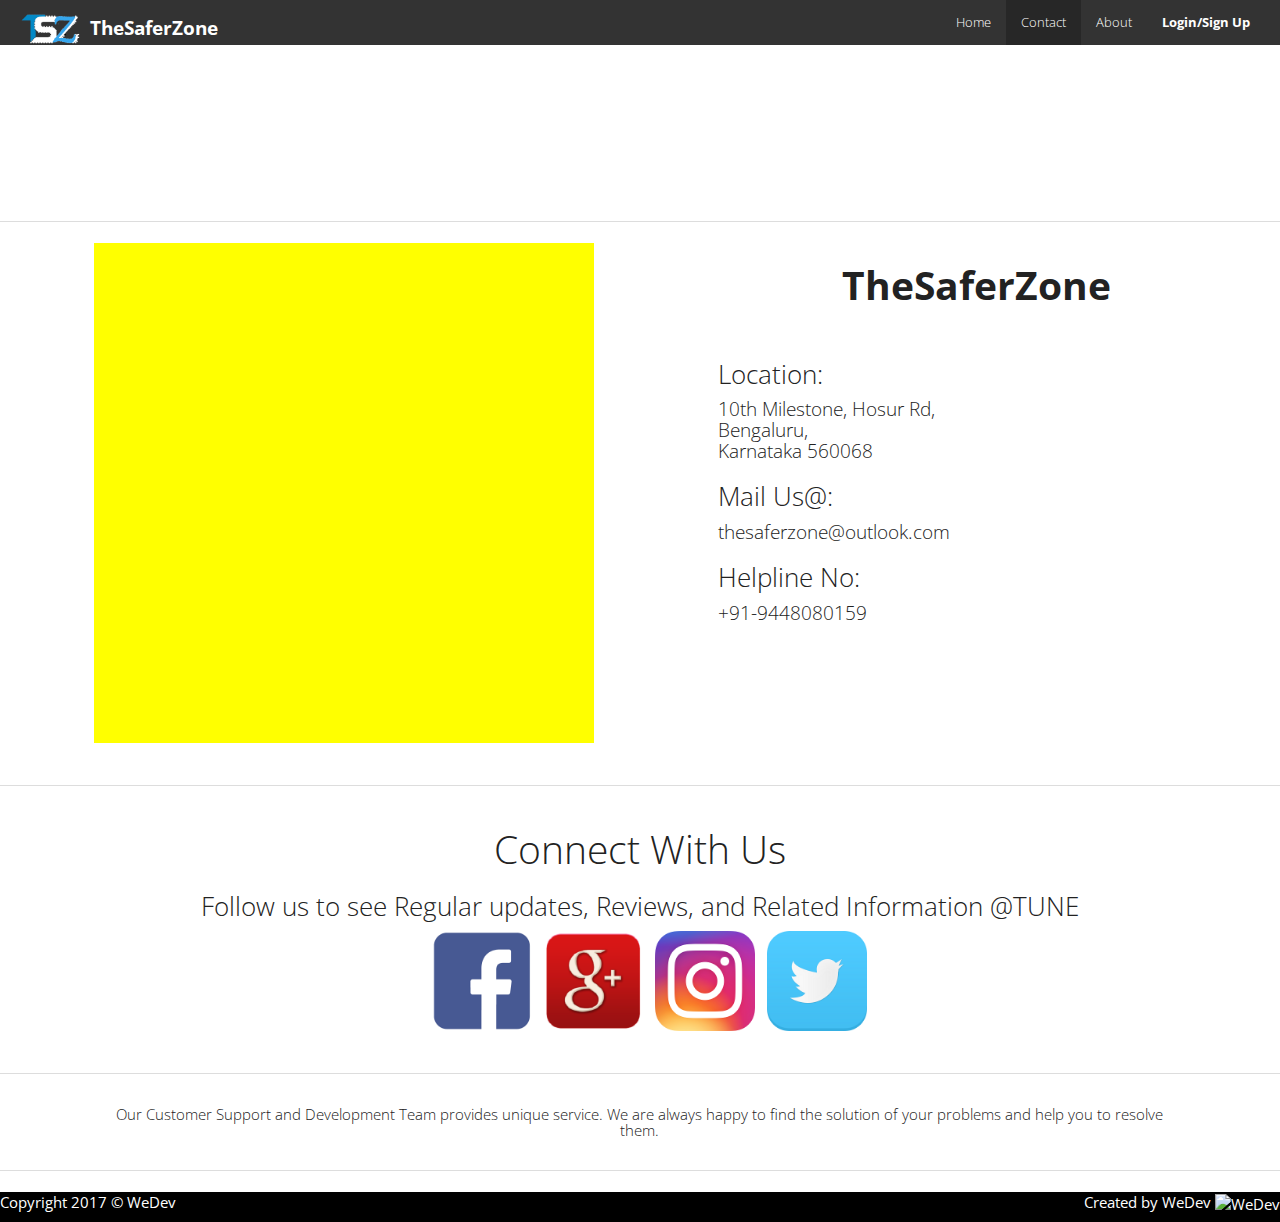
==== contact.html @ 2ccec202 "Add files via upload" ====
<!DOCTYPE html>
<html>
<head>
	<title>TheSaferZone|Contact</title>
	<link href='main.css' rel='stylesheet' type='text/css'>
	<link href='bootstrap.min.css' rel='stylesheet' type='text/css'>
	<link rel="icon" href="logo.png">
</head>
<body>
<nav class="navbar navbar-default" >
  <div class="container-fluid" >
    <div class="navbar-header" >
      <button class="navbar-toggle collapsed" type="button" data-toggle="collapse" data-target="#bs-example-navbar-collapse-1">
        <span class="sr-only">Toggle navigation</span>
        <span class="icon-bar"></span>
        <span class="icon-bar"></span>
        <span class="icon-bar"></span>
      </button>
      <a class="navbar-brand" href="index.html"><b><img src="logo.png" width="75px" height="35px" />TheSaferZone</b></a>
    </div>

    <div class="collapse navbar-collapse" id="bs-example-navbar-collapse-1" style="margin-bottom:0px;margin-top:0px;">
      <ul class="nav navbar-nav navbar-right">
	  <li><a href="index.html">Home</a></li>
	  <li class="active"><a href="#">Contact<span class="sr-only">(current)</span></a></li>
      <li><a href="aboutus.html">About</a></li>  
		<li onclick="document.getElementById('login-modal').style.display='block'"><a><b>Login/Sign Up</b></a></li>
      </ul>
      
    </div>
  </div>
</nav>
<div style="height=300px; background-image:url('support.jpg'); color:white; background-size:100% auto;">
  <h1 style="text-align:center"><b>We are here to Help!!</b><h1>
<h2 style="text-align:center"><em>We're friendly and available to chat. Reach out to us any time and we'll 
  happily answer your Question.</em></h2>
 </div>
  <hr></hr>
  <div class="row">
  <div class="col-md-1"></div>
<div class="col-md-5" id="map" style="width:500px;height:500px;background:yellow"></div>
<div class="col-md-1"></div>
<div class="col-md-5"><h1 style="text-align:center;"><b>TheSaferZone</b></h1>
<br>
<h3 style="text-align:left;">Location:</h3>
<h4 style="text-align:left;">10th Milestone, Hosur Rd,<br>Bengaluru, <br>Karnataka 560068</h4>
<h3 style="text-align:left;">Mail Us@:</h3>
<h4 style="text-align:left;">thesaferzone@outlook.com</h4>
<h3 style="text-align:left;">Helpline No:</h3>
<h4 style="text-align:left;">+91-9448080159</h4>
</div>
</div>
<br>
<hr></hr>
<div class="row">
<div class="col-md-1"></div>
<div class="col-md-10"><h1 style="text-align:center;">Connect With Us</h1>
<h3 style="text-align:center;">Follow us to see Regular updates, Reviews, and Related Information @TUNE</h3>
</div>
<div class="col-md-1"></div>
<div class="row">
<div class="col-md-4"></div>
<div class="col-md-1"><img src="fb.png" height=100px width=100px></div>
<div class="col-md-1"><img src="gp.png" height=100px width=100px></div>
<div class="col-md-1"><img src="insta.png" height=100px width=100px></div>
<div class="col-md-1"><img src="twit.png" height=100px width=100px></div>
<div class="col-md-4"></div>
</div>
</div>
<br>
<hr></hr>
<div class="row">
<div class="col-md-1"></div>
<div class="col-md-10">
<h5 style="text-align:center;">Our Customer Support and Development Team provides unique service.
We are always happy to find the solution of your problems and help you to resolve them.</h5> 
</div>
<div class="col-md-1"></div>
</div>
<hr></hr>
   <div class="footer-end-container" style="background:black;color:white; height:30px;">
                    <div class="copyright wow slideInLeft" data-wow-duration="0.8s" data-wow-delay="0.2s" style="display:inline;">
                        Copyright 2017 &copy; WeDev
                    </div>
                    <div class="createdby wow slideInRight" data-wow-duration="0.8s" data-wow-delay="0.3s" style="display:inline;float:right;">
                            Created by WeDev
							<img alt="WeDev" src="we-dev.png" width="40px" height="30px">
							</div> 
</div>
<div class="modal" id="login-modal" name="login-modal" style="display:'none'; overflow:auto;">
  <div class="modal-dialog">
    <div class="modal-content">
      <div class="modal-header">
        <button type="button" class="close" data-dismiss="modal" aria-hidden="true" onclick="document.getElementById('login-modal').style.display='none'">&times;</button>
        <h2 class="modal-title">SignUp</h2>
      </div>
      <div class="modal-body">
        <form class="form-horizontal" action="user.php" method="post">
			<label><b>Name:</b></label>
    <input type="text" placeholder="Enter name" name="name" required /><br/>
    <label><b>Email:</b></label>
    <input type="text" placeholder="Enter Email" name="email" required /><br/>
	<label><b>Phone</b></label>
    <input type="phone" placeholder="Enter Password" name="phone" required /><br/>
		<label><b>Password </b></label>
    <input type="password" placeholder="Enter Password" id="pw" name="pword" required /><br/>
	<label><b>Confirm Password </b></label>
    <input type="password" placeholder="Enter Password" id="confirmpw" name="cpword" required />
		<script>
		if(document.getElementById('pw').value!=document.getElementById('confirmpw').value)
				document.getElementbyId('pw').validate="passwords dont match";
		</script><br/>
		</div>
      <div class="modal-footer">
        <button type="button" class="btn btn-default" data-dismiss="modal" onclick="document.getElementById('login-modal').style.display='none'">Close</button>
        <button type="submit" name="signup" class="btn btn-primary">Sign Up</button>
      </div>
<script>
function myMap() {
var mapOptions = {
    center: new google.maps.LatLng(12.901814, 77.631244),
    zoom: 10,
    mapTypeId: google.maps.MapTypeId.HYBRID}
var map = new google.maps.Map(document.getElementById("map"), mapOptions);
}
</script>
<script src="https://maps.googleapis.com/maps/api/js?callback=myMap"></script>
</body>
</html>
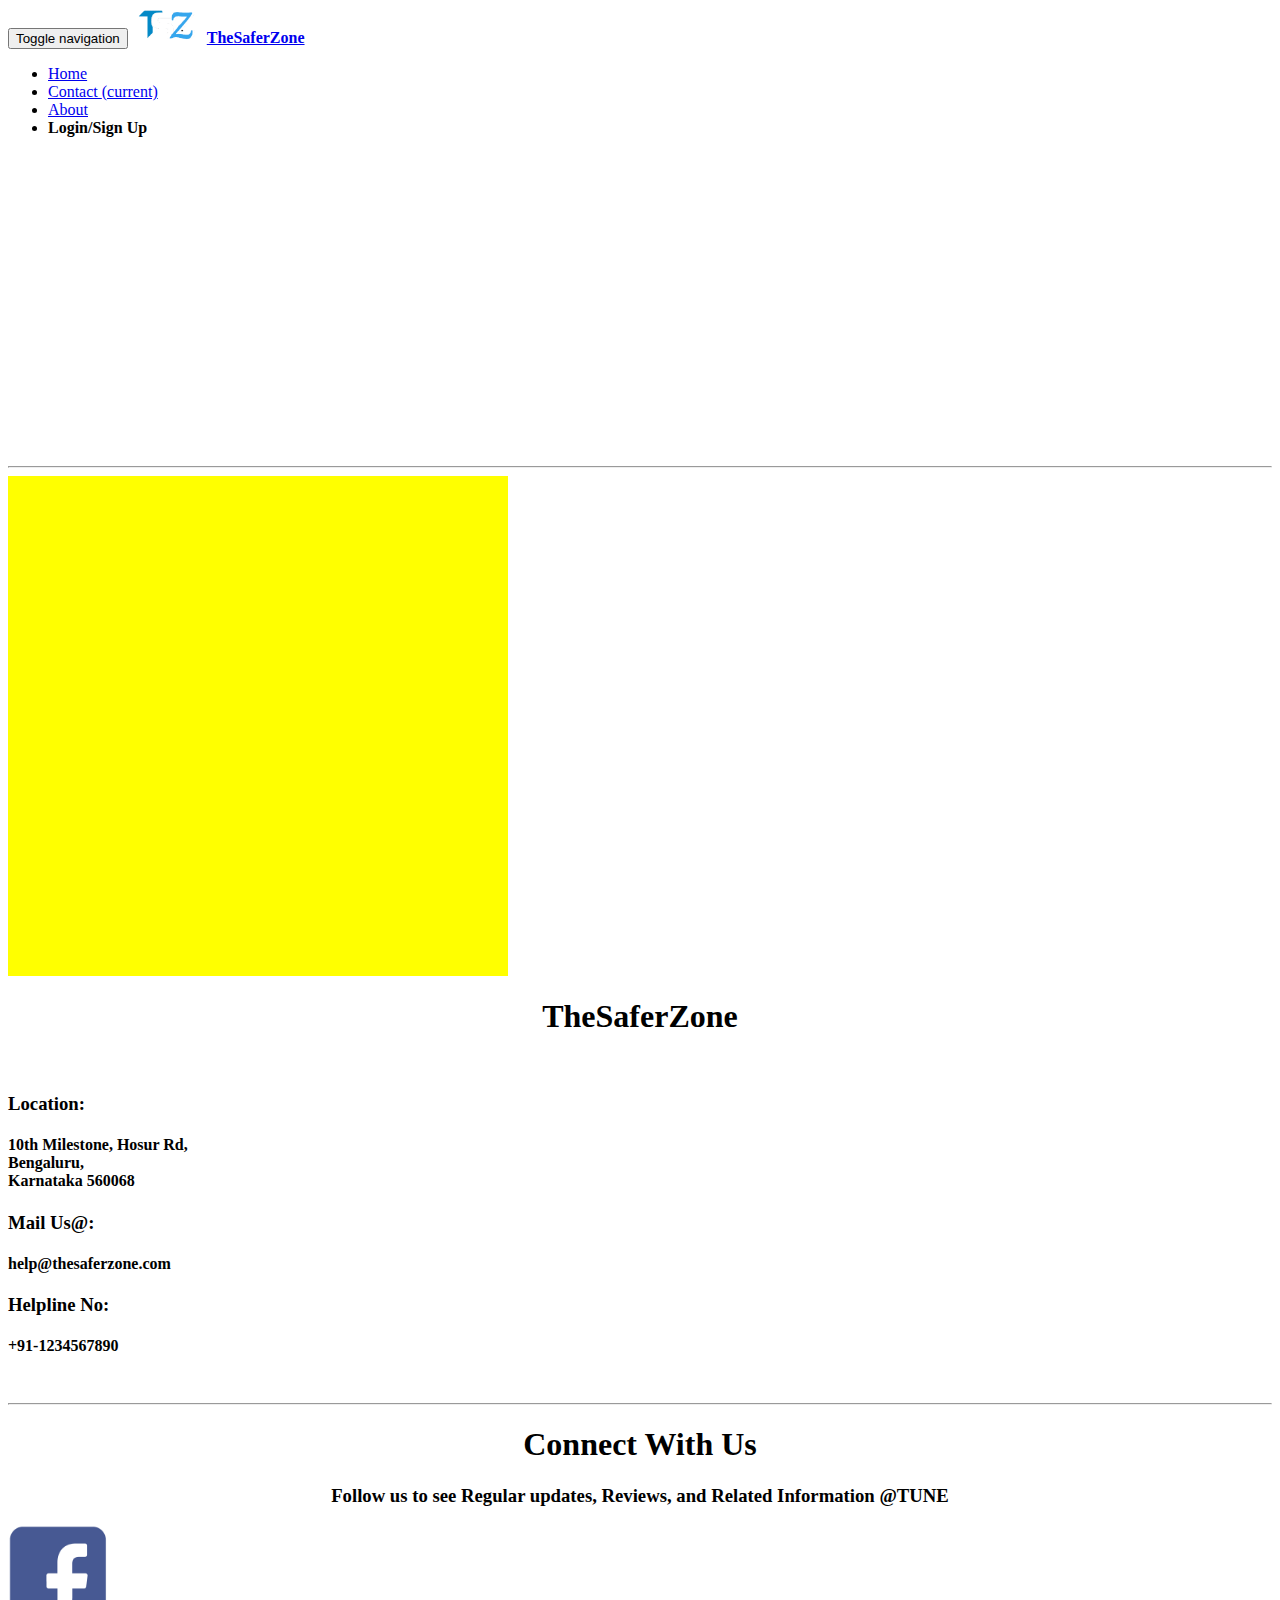
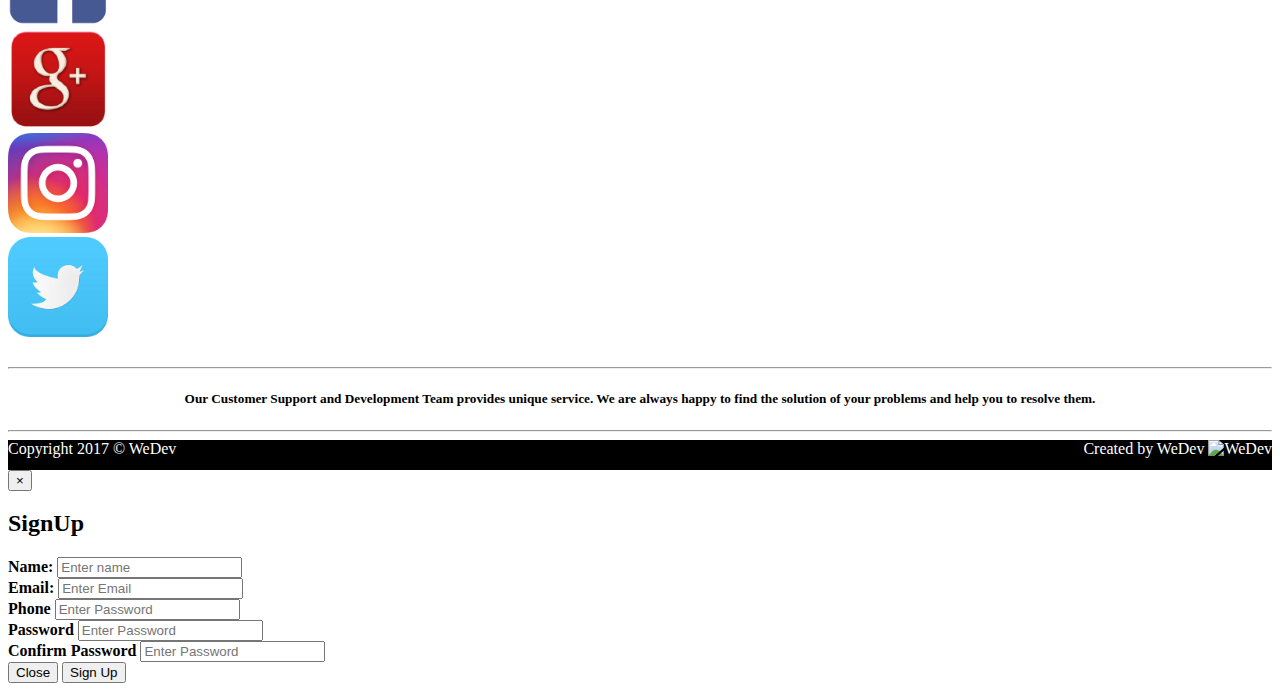
==== commit a5e1db0f: "Update Links" ====
--- a/contact.html
+++ b/contact.html
@@ -1,129 +1,172 @@
 <!DOCTYPE html>
 <html>
+
 <head>
-	<title>TheSaferZone|Contact</title>
-	<link href='main.css' rel='stylesheet' type='text/css'>
-	<link href='bootstrap.min.css' rel='stylesheet' type='text/css'>
-	<link rel="icon" href="logo.png">
+  <title>TheSaferZone|Contact</title>
+  <meta http-equiv="Content-Type" content="text/html;charset=UTF-8">
+  <link href='./assets/css/bootstrap.min.css' rel='stylesheet' type='text/css'>
+  <link href='./assets/css/main.css' rel='stylesheet' type='text/css'>
+  <link rel="icon" href="./assets/images/logo.png">
 </head>
+
 <body>
-<nav class="navbar navbar-default" >
-  <div class="container-fluid" >
-    <div class="navbar-header" >
-      <button class="navbar-toggle collapsed" type="button" data-toggle="collapse" data-target="#bs-example-navbar-collapse-1">
-        <span class="sr-only">Toggle navigation</span>
-        <span class="icon-bar"></span>
-        <span class="icon-bar"></span>
-        <span class="icon-bar"></span>
-      </button>
-      <a class="navbar-brand" href="index.html"><b><img src="logo.png" width="75px" height="35px" />TheSaferZone</b></a>
+  <nav class="navbar navbar-default">
+    <div class="container-fluid">
+      <div class="navbar-header">
+        <button class="navbar-toggle collapsed" type="button" data-toggle="collapse" data-target="#bs-example-navbar-collapse-1">
+          <span class="sr-only">Toggle navigation</span>
+          <span class="icon-bar"></span>
+          <span class="icon-bar"></span>
+          <span class="icon-bar"></span>
+        </button>
+        <a class="navbar-brand" href="index.html">
+          <b>
+            <img src="./assets/images/logo.png" width="75px" height="35px" />TheSaferZone</b>
+        </a>
+      </div>
+
+      <div class="collapse navbar-collapse" id="bs-example-navbar-collapse-1" style="margin-bottom:0px;margin-top:0px;">
+        <ul class="nav navbar-nav navbar-right">
+          <li>
+            <a href="index.html">Home</a>
+          </li>
+          <li class="active">
+            <a href="#">Contact
+              <span class="sr-only">(current)</span>
+            </a>
+          </li>
+          <li>
+            <a href="aboutus.html">About</a>
+          </li>
+          <li onclick="document.getElementById('login-modal').style.display='block'">
+            <a>
+              <b>Login/Sign Up</b>
+            </a>
+          </li>
+        </ul>
+
+      </div>
     </div>
-
-    <div class="collapse navbar-collapse" id="bs-example-navbar-collapse-1" style="margin-bottom:0px;margin-top:0px;">
-      <ul class="nav navbar-nav navbar-right">
-	  <li><a href="index.html">Home</a></li>
-	  <li class="active"><a href="#">Contact<span class="sr-only">(current)</span></a></li>
-      <li><a href="aboutus.html">About</a></li>  
-		<li onclick="document.getElementById('login-modal').style.display='block'"><a><b>Login/Sign Up</b></a></li>
-      </ul>
-      
+  </nav>
+  <div style="height:300px; background-image:url('./assets/images/support.jpg'); color:white; background-size: 100% auto;">
+    <h1 style="text-align:center">
+      <b>We are here to Help!!</b>
+      <h1>
+        <h2 style="text-align:center">
+          <em>We're friendly and available to chat. Reach out to us any time and we'll happily answer your Question.</em>
+        </h2>
+  </div>
+  <hr></hr>
+  <div class="row">
+    <div class="col-md-1"></div>
+    <div class="col-md-5" id="map" style="width:500px;height:500px;background:yellow"></div>
+    <div class="col-md-1"></div>
+    <div class="col-md-5">
+      <h1 style="text-align:center;">
+        <b>TheSaferZone</b>
+      </h1>
+      <br>
+      <h3 style="text-align:left;">Location:</h3>
+      <h4 style="text-align:left;">10th Milestone, Hosur Rd,
+        <br>Bengaluru,
+        <br>Karnataka 560068</h4>
+      <h3 style="text-align:left;">Mail Us@:</h3>
+      <h4 style="text-align:left;">help@thesaferzone.com</h4>
+      <h3 style="text-align:left;">Helpline No:</h3>
+      <h4 style="text-align:left;">+91-1234567890</h4>
     </div>
   </div>
-</nav>
-<div style="height=300px; background-image:url('support.jpg'); color:white; background-size:100% auto;">
-  <h1 style="text-align:center"><b>We are here to Help!!</b><h1>
-<h2 style="text-align:center"><em>We're friendly and available to chat. Reach out to us any time and we'll 
-  happily answer your Question.</em></h2>
- </div>
+  <br>
   <hr></hr>
   <div class="row">
-  <div class="col-md-1"></div>
-<div class="col-md-5" id="map" style="width:500px;height:500px;background:yellow"></div>
-<div class="col-md-1"></div>
-<div class="col-md-5"><h1 style="text-align:center;"><b>TheSaferZone</b></h1>
-<br>
-<h3 style="text-align:left;">Location:</h3>
-<h4 style="text-align:left;">10th Milestone, Hosur Rd,<br>Bengaluru, <br>Karnataka 560068</h4>
-<h3 style="text-align:left;">Mail Us@:</h3>
-<h4 style="text-align:left;">thesaferzone@outlook.com</h4>
-<h3 style="text-align:left;">Helpline No:</h3>
-<h4 style="text-align:left;">+91-9448080159</h4>
-</div>
-</div>
-<br>
-<hr></hr>
-<div class="row">
-<div class="col-md-1"></div>
-<div class="col-md-10"><h1 style="text-align:center;">Connect With Us</h1>
-<h3 style="text-align:center;">Follow us to see Regular updates, Reviews, and Related Information @TUNE</h3>
-</div>
-<div class="col-md-1"></div>
-<div class="row">
-<div class="col-md-4"></div>
-<div class="col-md-1"><img src="fb.png" height=100px width=100px></div>
-<div class="col-md-1"><img src="gp.png" height=100px width=100px></div>
-<div class="col-md-1"><img src="insta.png" height=100px width=100px></div>
-<div class="col-md-1"><img src="twit.png" height=100px width=100px></div>
-<div class="col-md-4"></div>
-</div>
-</div>
-<br>
-<hr></hr>
-<div class="row">
-<div class="col-md-1"></div>
-<div class="col-md-10">
-<h5 style="text-align:center;">Our Customer Support and Development Team provides unique service.
-We are always happy to find the solution of your problems and help you to resolve them.</h5> 
-</div>
-<div class="col-md-1"></div>
-</div>
-<hr></hr>
-   <div class="footer-end-container" style="background:black;color:white; height:30px;">
-                    <div class="copyright wow slideInLeft" data-wow-duration="0.8s" data-wow-delay="0.2s" style="display:inline;">
-                        Copyright 2017 &copy; WeDev
-                    </div>
-                    <div class="createdby wow slideInRight" data-wow-duration="0.8s" data-wow-delay="0.3s" style="display:inline;float:right;">
-                            Created by WeDev
-							<img alt="WeDev" src="we-dev.png" width="40px" height="30px">
-							</div> 
-</div>
-<div class="modal" id="login-modal" name="login-modal" style="display:'none'; overflow:auto;">
-  <div class="modal-dialog">
-    <div class="modal-content">
-      <div class="modal-header">
-        <button type="button" class="close" data-dismiss="modal" aria-hidden="true" onclick="document.getElementById('login-modal').style.display='none'">&times;</button>
-        <h2 class="modal-title">SignUp</h2>
+    <div class="col-md-1"></div>
+    <div class="col-md-10">
+      <h1 style="text-align:center;">Connect With Us</h1>
+      <h3 style="text-align:center;">Follow us to see Regular updates, Reviews, and Related Information @TUNE</h3>
+    </div>
+    <div class="col-md-1"></div>
+    <div class="row">
+      <div class="col-md-4"></div>
+      <div class="col-md-1">
+        <img src="./assets/images/fb.png" height=100px width=100px>
       </div>
-      <div class="modal-body">
-        <form class="form-horizontal" action="user.php" method="post">
-			<label><b>Name:</b></label>
-    <input type="text" placeholder="Enter name" name="name" required /><br/>
-    <label><b>Email:</b></label>
-    <input type="text" placeholder="Enter Email" name="email" required /><br/>
-	<label><b>Phone</b></label>
-    <input type="phone" placeholder="Enter Password" name="phone" required /><br/>
-		<label><b>Password </b></label>
-    <input type="password" placeholder="Enter Password" id="pw" name="pword" required /><br/>
-	<label><b>Confirm Password </b></label>
-    <input type="password" placeholder="Enter Password" id="confirmpw" name="cpword" required />
-		<script>
-		if(document.getElementById('pw').value!=document.getElementById('confirmpw').value)
-				document.getElementbyId('pw').validate="passwords dont match";
-		</script><br/>
-		</div>
-      <div class="modal-footer">
-        <button type="button" class="btn btn-default" data-dismiss="modal" onclick="document.getElementById('login-modal').style.display='none'">Close</button>
-        <button type="submit" name="signup" class="btn btn-primary">Sign Up</button>
+      <div class="col-md-1">
+        <img src="./assets/images/gp.png" height=100px width=100px>
       </div>
-<script>
-function myMap() {
-var mapOptions = {
-    center: new google.maps.LatLng(12.901814, 77.631244),
-    zoom: 10,
-    mapTypeId: google.maps.MapTypeId.HYBRID}
-var map = new google.maps.Map(document.getElementById("map"), mapOptions);
-}
-</script>
-<script src="https://maps.googleapis.com/maps/api/js?callback=myMap"></script>
+      <div class="col-md-1">
+        <img src="./assets/images/insta.png" height=100px width=100px>
+      </div>
+      <div class="col-md-1">
+        <img src="./assets/images/twit.png" height=100px width=100px>
+      </div>
+      <div class="col-md-4"></div>
+    </div>
+  </div>
+  <br>
+  <hr></hr>
+  <div class="row">
+    <div class="col-md-1"></div>
+    <div class="col-md-10">
+      <h5 style="text-align:center;">Our Customer Support and Development Team provides unique service. We are always happy to find the solution of your
+        problems and help you to resolve them.</h5>
+    </div>
+    <div class="col-md-1"></div>
+  </div>
+  <hr></hr>
+  <div class="footer-end-container" style="background:black;color:white; height:30px;">
+    <div class="copyright wow slideInLeft" data-wow-duration="0.8s" data-wow-delay="0.2s" style="display:inline;">
+      Copyright 2017 &copy; WeDev
+    </div>
+    <div class="createdby wow slideInRight" data-wow-duration="0.8s" data-wow-delay="0.3s" style="display:inline;float:right;">
+      Created by WeDev
+      <img alt="WeDev" src="./assets/images/we-dev.png" width="40px" height="30px">
+    </div>
+  </div>
+  <div class="modal" id="login-modal" name="login-modal" style="display:'none'; overflow:auto;">
+    <div class="modal-dialog">
+      <div class="modal-content">
+        <div class="modal-header">
+          <button type="button" class="close" data-dismiss="modal" aria-hidden="true" onclick="document.getElementById('login-modal').style.display='none'">&times;</button>
+          <h2 class="modal-title">SignUp</h2>
+        </div>
+        <div class="modal-body">
+          <form class="form-horizontal" action="user.php" method="post">
+            <label>
+              <b>Name:</b>
+            </label>
+            <input type="text" placeholder="Enter name" name="name" required />
+            <br/>
+            <label>
+              <b>Email:</b>
+            </label>
+            <input type="text" placeholder="Enter Email" name="email" required />
+            <br/>
+            <label>
+              <b>Phone</b>
+            </label>
+            <input type="phone" placeholder="Enter Password" name="phone" required />
+            <br/>
+            <label>
+              <b>Password </b>
+            </label>
+            <input type="password" placeholder="Enter Password" id="pw" name="pword" required />
+            <br/>
+            <label>
+              <b>Confirm Password </b>
+            </label>
+            <input type="password" placeholder="Enter Password" id="confirmpw" name="cpword" required />
+            <script>
+              if (document.getElementById('pw').value != document.getElementById('confirmpw').value)
+                document.getElementbyId('pw').validate = "passwords dont match";
+            </script>
+            <br/>
+        </div>
+        <div class="modal-footer">
+          <button type="button" class="btn btn-default" data-dismiss="modal" onclick="document.getElementById('login-modal').style.display='none'">Close</button>
+          <button type="submit" name="signup" class="btn btn-primary">Sign Up</button>
+        </div>
+        <script src="assets/js/main.js"></script>
+        <script src="https://maps.googleapis.com/maps/api/js?callback=myMap"></script>
 </body>
-</html>
+
+</html>